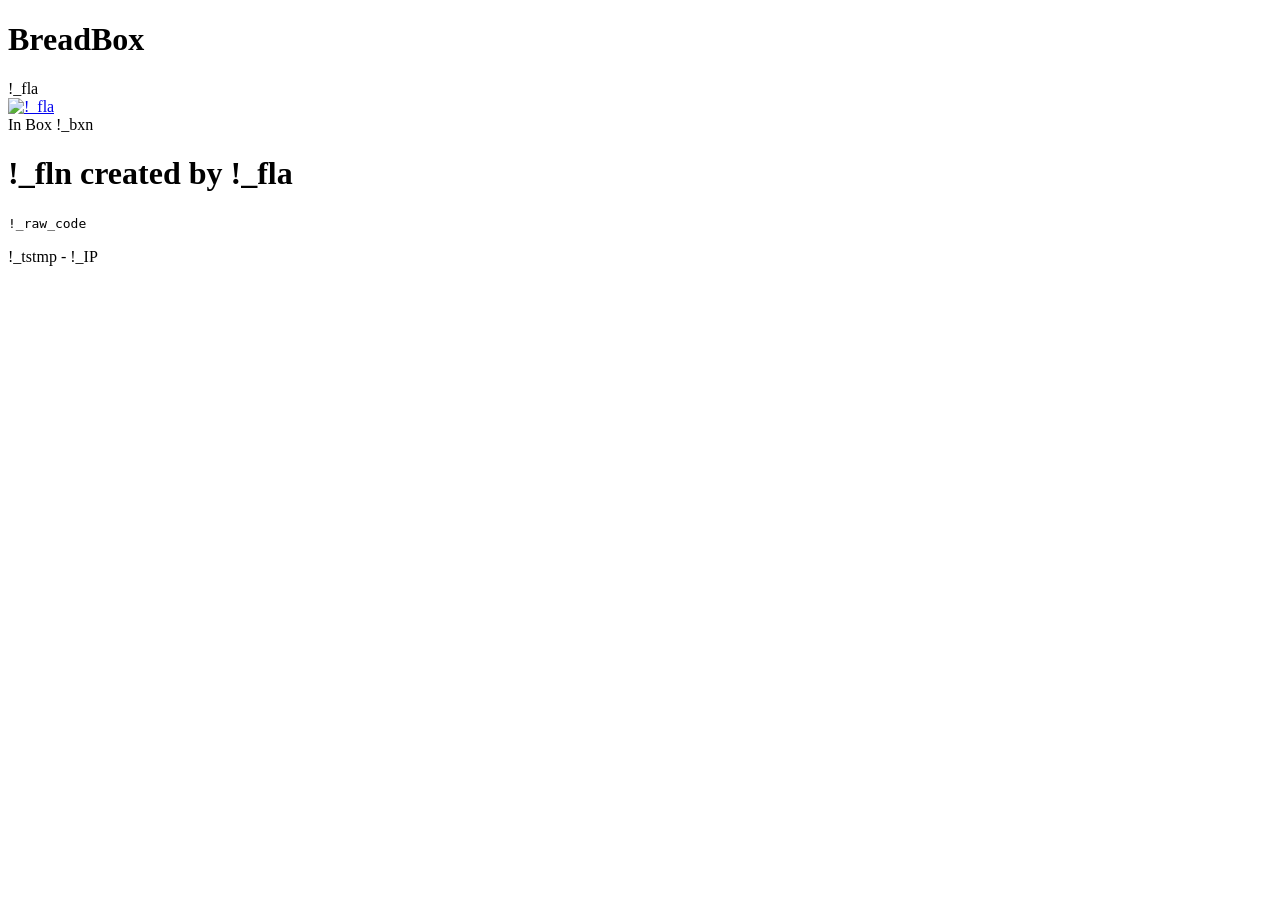
==== content/defaultSite.html @ 368a8f56 "Renamed, added more Replacement Functions and Style" ====
<!DOCTYPE html>
<html lang="de">
	<head>
		<meta charset="utf-8">
		<meta name="generator" content="AutoGenBreadbox">
		<meta name="description" content="!_bxn created by !_bxa">
		<meta name="keywords" content="">
		<meta name="author" content="BreadBox" />
		<title></title>
		<link href="!baseurlstyle/defaultA.css" type="text/css" rel="stylesheet" />
	</head>
	<body>
		<h1 class="superheader">BreadBox</h1>
		<div id="userbar">
			!_fla<br/>
			<a href="!_userurl"><img src="!_userimg" width="150px" height="150px" alt="!_fla"/></a>
			<br/>
			In Box !_bxn
		</div>
		<div id="centerbox">
			<h1>!_fln created by !_fla</h1>
			<code>
			!_raw_code
			</code>
			<p class="footer">			
			!_tstmp - !_IP
			</p>
		</div>
	</body>
</html>
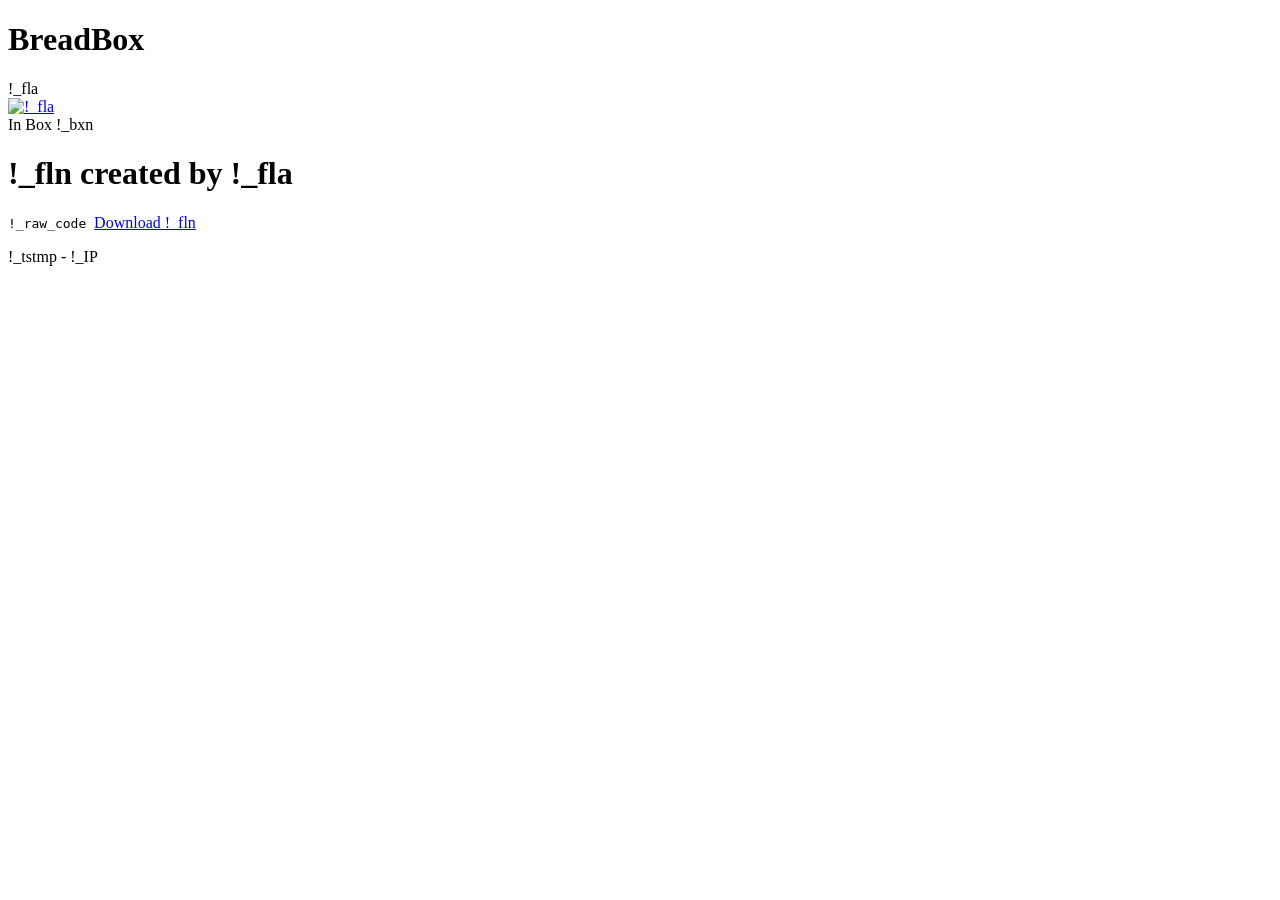
==== commit bd38b705: "Bugfixing" ====
--- a/content/defaultSite.html
+++ b/content/defaultSite.html
@@ -6,8 +6,8 @@
 		<meta name="description" content="!_bxn created by !_bxa">
 		<meta name="keywords" content="">
 		<meta name="author" content="BreadBox" />
-		<title></title>
-		<link href="!baseurlstyle/defaultA.css" type="text/css" rel="stylesheet" />
+		<title>!_fln</title>
+		<link href="style/defaultA.css" type="text/css" rel="stylesheet" />
 	</head>
 	<body>
 		<h1 class="superheader">BreadBox</h1>
@@ -22,6 +22,7 @@
 			<code>
 			!_raw_code
 			</code>
+			<a href="!_baseurlcontent/get.php?file=!_bxn#!_fln" class="dl_button">Download !_fln</a>
 			<p class="footer">			
 			!_tstmp - !_IP
 			</p>
